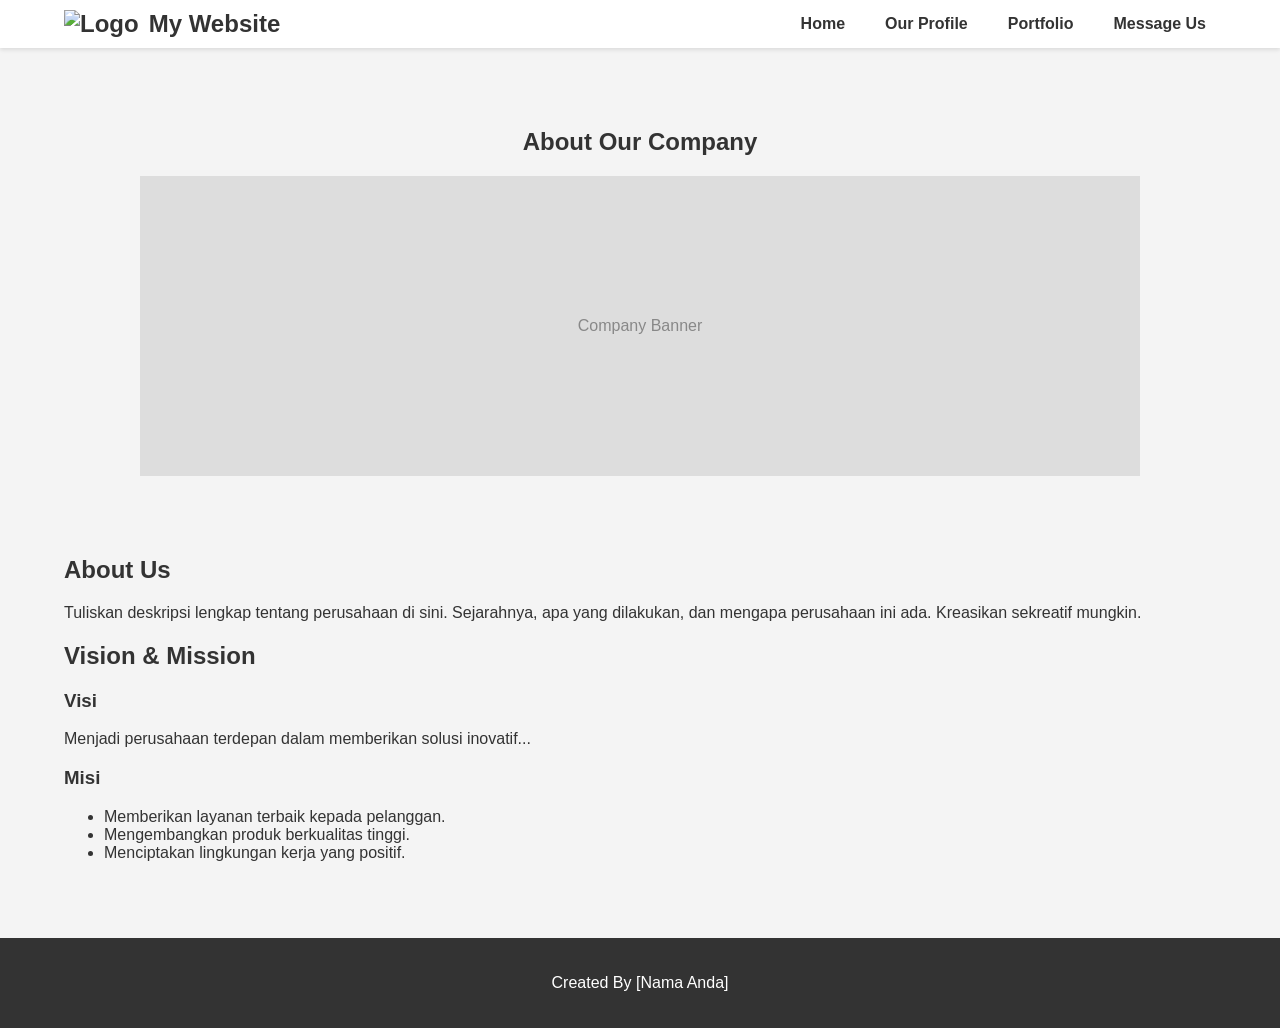
==== profile.html @ 2cd38448 "feat: add initial website code" ====
<!DOCTYPE html>
<html lang="en">
<head>
    <meta charset="UTF-8">
    <meta name="viewport" content="width=device-width, initial-scale=1.0">
    <title>Our Profile - My Website</title>
    <link rel="stylesheet" href="css/style.css">
</head>
<body>
    <header>
        <nav>
            <div class="logo">
                <img src="https://via.placeholder.com/40" alt="Logo">
                <span>My Website</span>
            </div>
            <ul>
                <li><a href="index.html">Home</a></li>
                <li><a href="profile.html">Our Profile</a></li>
                <li><a href="#">Portfolio</a></li>
                <li><a href="index.html#message-us">Message Us</a></li>
            </ul>
        </nav>
    </header>

    <main>
        <section class="welcome-banner">
            <h1>About Our Company</h1>
            <div class="banner-image-placeholder" style="height: 300px;">Company Banner</div>
        </section>

        <section class="profile-section">
            <h2>About Us</h2>
            <p>
                Tuliskan deskripsi lengkap tentang perusahaan di sini. Sejarahnya, apa yang dilakukan, dan mengapa perusahaan ini ada. Kreasikan sekreatif mungkin.
            </p>
        </section>

        <section class="profile-section">
            <h2>Vision & Mission</h2>
            <h3>Visi</h3>
            <p>Menjadi perusahaan terdepan dalam memberikan solusi inovatif...</p>
            <h3>Misi</h3>
            <ul>
                <li>Memberikan layanan terbaik kepada pelanggan.</li>
                <li>Mengembangkan produk berkualitas tinggi.</li>
                <li>Menciptakan lingkungan kerja yang positif.</li>
            </ul>
        </section>
    </main>

    <footer>
        <p>Created By [Nama Anda]</p>
    </footer>
</body>
</html>
---- css/style.css ----
/* General Styling */
body {
    font-family: Arial, sans-serif;
    margin: 0;
    padding: 0;
    background-color: #f4f4f4;
    color: #333;
}

/* Header and Navigation */
header {
    background-color: #fff;
    padding: 10px 5%;
    box-shadow: 0 2px 4px rgba(0,0,0,0.1);
    position: sticky;
    top: 0;
    z-index: 100;
}

nav {
    display: flex;
    justify-content: space-between;
    align-items: center;
}

.logo {
    display: flex;
    align-items: center;
    font-size: 1.5em;
    font-weight: bold;
}

.logo img {
    margin-right: 10px;
}

nav ul {
    list-style: none;
    margin: 0;
    padding: 0;
    display: flex;
}

nav ul li {
    margin-left: 20px;
}

nav ul li a {
    text-decoration: none;
    color: #333;
    font-weight: bold;
    padding: 5px 10px;
    border-radius: 5px;
    transition: background-color 0.3s;
}

nav ul li a:hover {
    background-color: #eee;
}

main {
    padding: 20px 5%;
}

/* Welcome Banner */
.welcome-banner {
    text-align: center;
    padding: 40px 20px;
}

.banner-image-placeholder {
    width: 100%;
    max-width: 1000px;
    height: 400px;
    background-color: #ddd;
    margin: 20px auto;
    display: flex;
    justify-content: center;
    align-items: center;
    color: #888;
}

/* Headquarters */
.headquarters {
    text-align: center;
    padding: 40px 20px;
}

.city-container {
    display: flex;
    justify-content: space-around;
    flex-wrap: wrap;
    margin-top: 20px;
}

.city {
    margin: 20px;
}

.city-circle {
    width: 150px;
    height: 150px;
    border: 2px solid #333;
    border-radius: 50%;
    margin: 0 auto 10px auto;
}

/* Message Us Section */
.message-us {
    display: flex;
    justify-content: space-between;
    flex-wrap: wrap;
    padding: 40px 20px;
    background-color: #fff;
    border-radius: 8px;
    margin-top: 20px;
}

.form-container, .output-container {
    width: 100%;
    max-width: 48%;
}

form {
    display: flex;
    flex-direction: column;
}

form label {
    margin-top: 10px;
    font-weight: bold;
}

form input, form textarea {
    padding: 10px;
    margin-top: 5px;
    border: 1px solid #ccc;
    border-radius: 4px;
}

.radio-group {
    margin-top: 5px;
}

form button {
    margin-top: 20px;
    padding: 10px 15px;
    background-color: #333;
    color: #fff;
    border: none;
    border-radius: 5px;
    cursor: pointer;
    transition: background-color 0.3s;
}

form button:hover {
    background-color: #555;
}

.output-container {
    border: 1px solid #ccc;
    padding: 20px;
    border-radius: 5px;
    background-color: #f9f9f9;
}

.output-container p {
    line-height: 1.6;
}

/* Footer */
footer {
    text-align: center;
    padding: 20px;
    margin-top: 40px;
    background-color: #333;
    color: #fff;
}

/* Responsive Design */
@media (max-width: 768px) {
    nav {
        flex-direction: column;
    }

    nav ul {
        margin-top: 15px;
        flex-direction: column;
        width: 100%;
        text-align: center;
    }
    
    nav ul li {
        margin: 5px 0;
    }

    .message-us {
        flex-direction: column;
    }
    
    .form-container, .output-container {
        max-width: 100%;
    }

    .output-container {
        margin-top: 20px;
    }
}
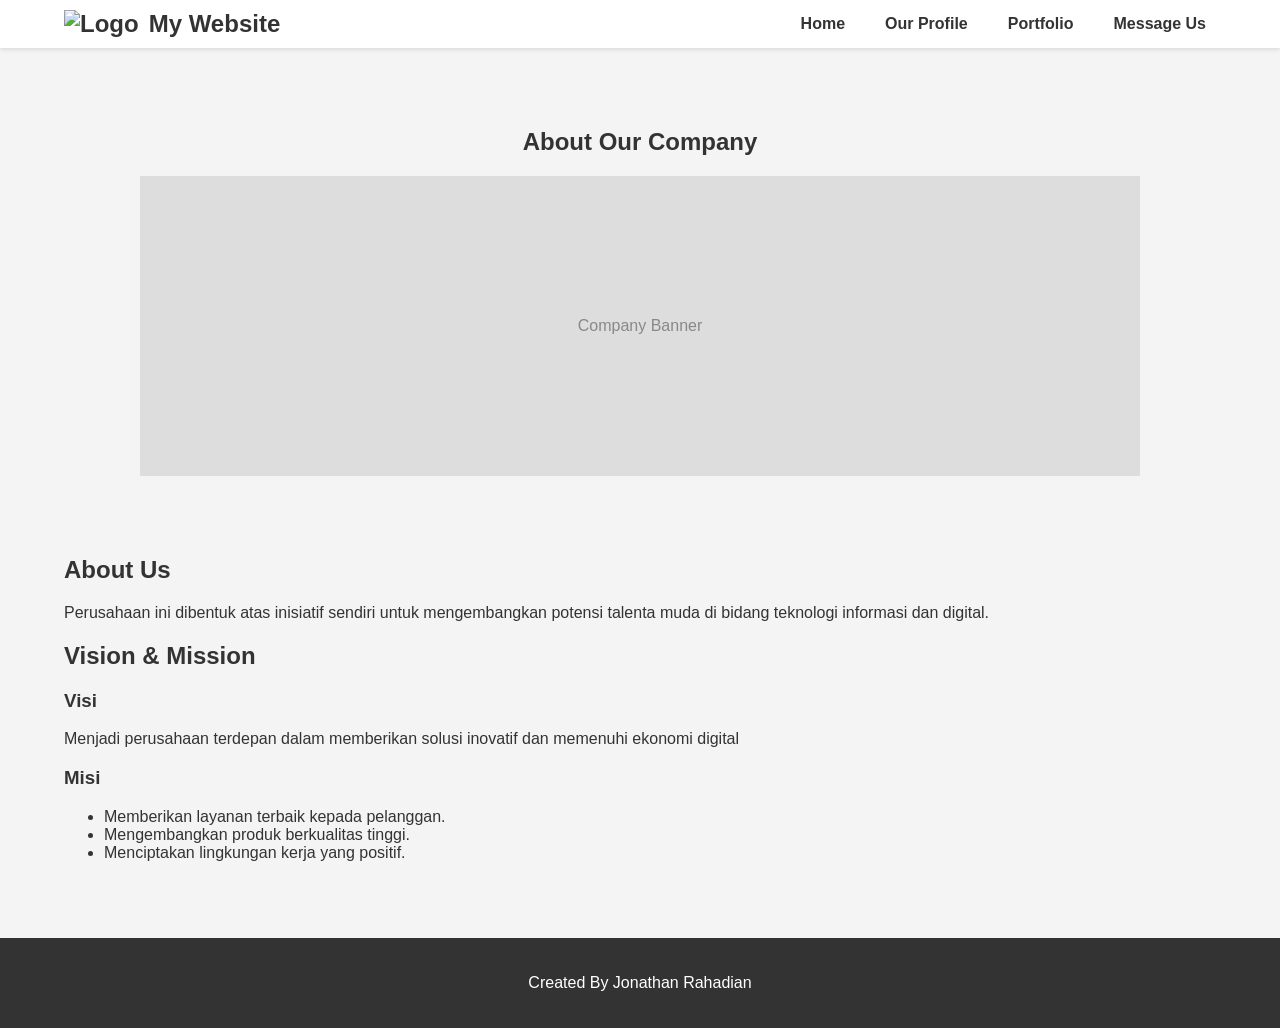
==== commit 39e4fdf7: "feat: update content about us section" ====
--- a/profile.html
+++ b/profile.html
@@ -31,14 +31,14 @@
         <section class="profile-section">
             <h2>About Us</h2>
             <p>
-                Tuliskan deskripsi lengkap tentang perusahaan di sini. Sejarahnya, apa yang dilakukan, dan mengapa perusahaan ini ada. Kreasikan sekreatif mungkin.
+                Perusahaan ini dibentuk atas inisiatif sendiri untuk mengembangkan potensi talenta muda di bidang teknologi informasi dan digital.
             </p>
         </section>
 
         <section class="profile-section">
             <h2>Vision & Mission</h2>
             <h3>Visi</h3>
-            <p>Menjadi perusahaan terdepan dalam memberikan solusi inovatif...</p>
+            <p>Menjadi perusahaan terdepan dalam memberikan solusi inovatif dan memenuhi ekonomi digital</p>
             <h3>Misi</h3>
             <ul>
                 <li>Memberikan layanan terbaik kepada pelanggan.</li>
@@ -49,7 +49,7 @@
     </main>
 
     <footer>
-        <p>Created By [Nama Anda]</p>
+        <p>Created By Jonathan Rahadian</p>
     </footer>
 </body>
 </html>
